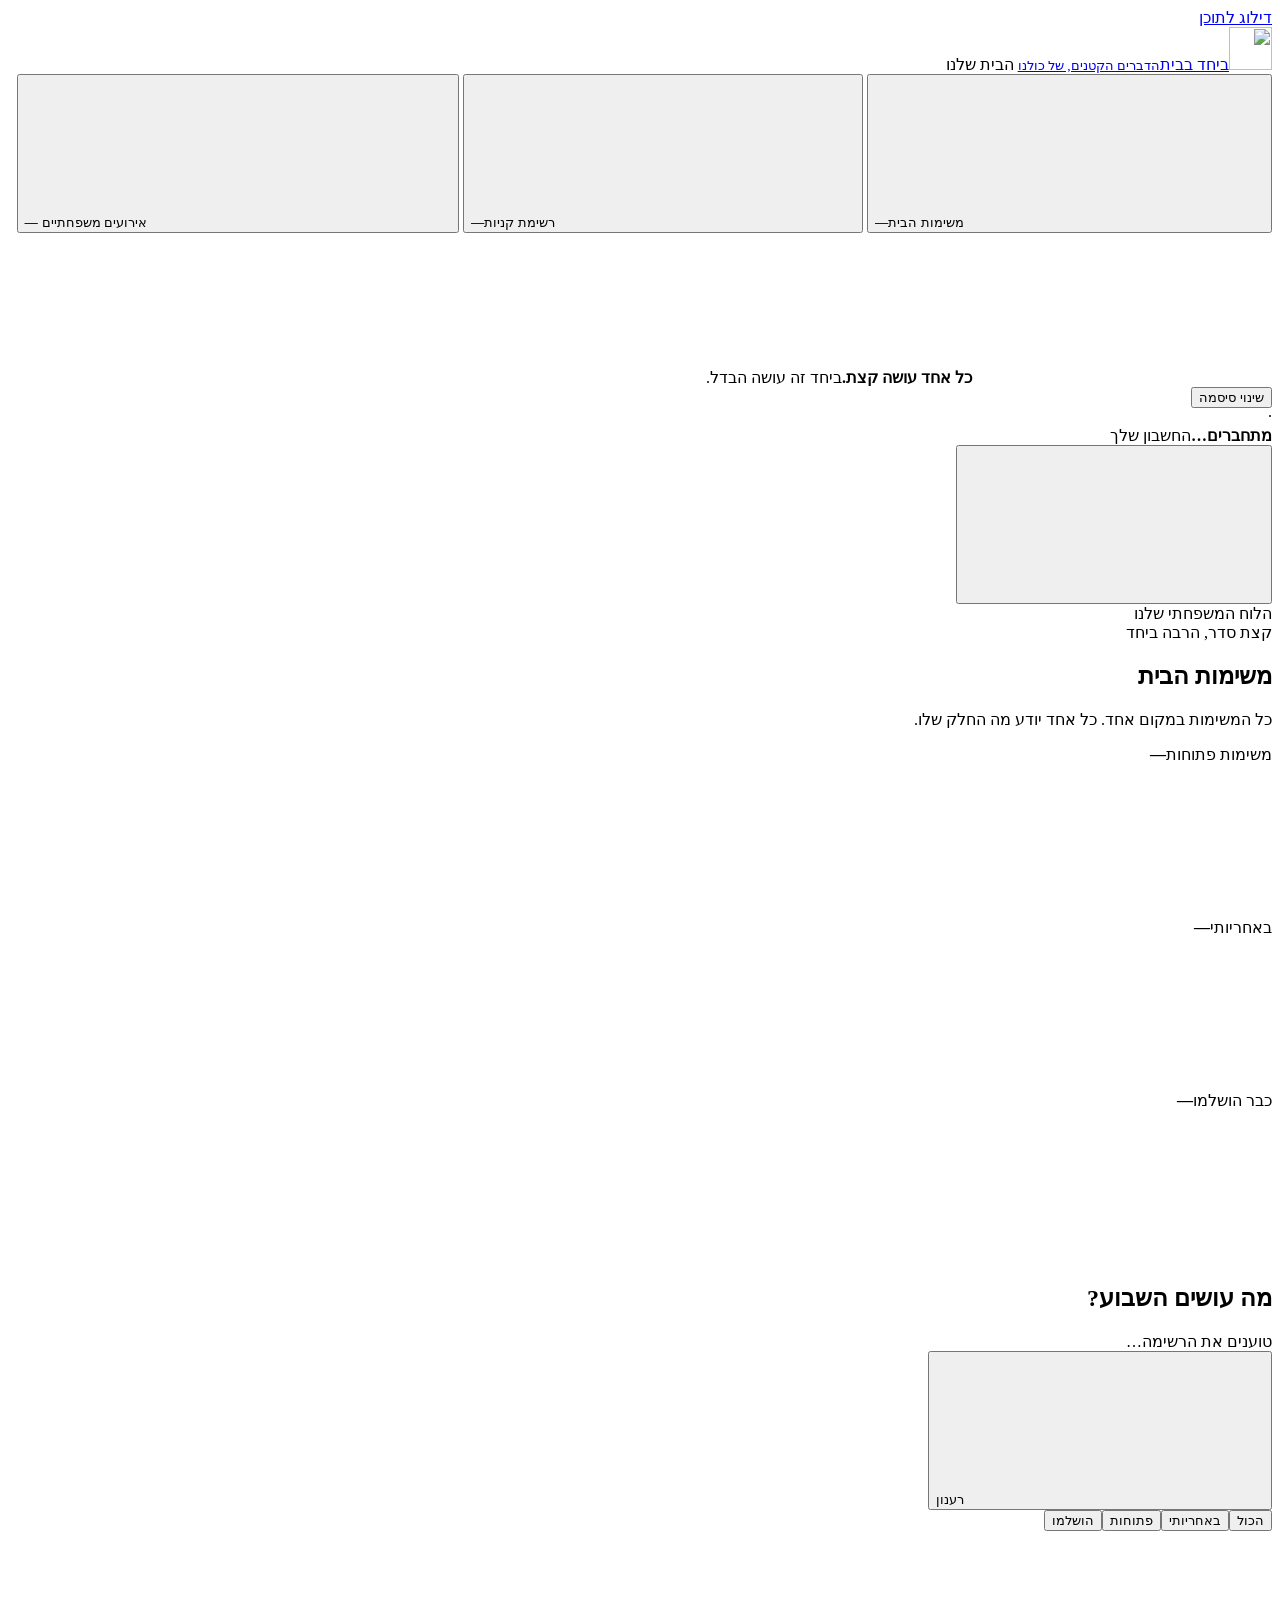
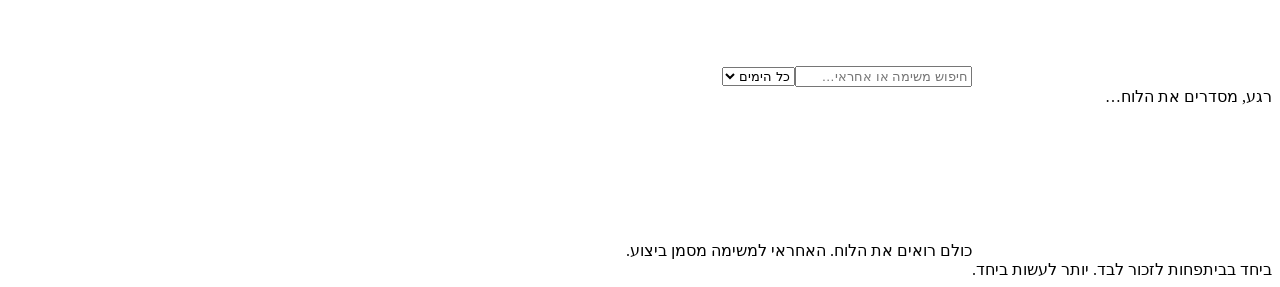
==== src/main/resources/static/index.html @ a6e44666 "add Drivers and fix bug" ====
<!doctype html>
<html lang="he" dir="rtl">

<head>
  <meta charset="utf-8">
  <meta name="viewport" content="width=device-width, initial-scale=1">
  <meta name="theme-color" content="#254c46">
  <title>ביחד בבית · הלוח המשפחתי</title>
  <link rel="icon" href="/assets/favicon.svg" type="image/svg+xml">
  <link rel="stylesheet" href="/assets/styles.css">
  <script src="/assets/app.js" defer></script>
</head>

<body class="app-page">
  <a class="skip-link" href="#mainContent">דילוג לתוכן</a>
  <aside class="sidebar">
    <a class="brand" href="/"><img src="/assets/favicon.svg" width="43" height="43" alt=""><span>ביחד בבית<small>הדברים
          הקטנים, של כולנו</small></span></a>
    <span class="sidebar-label">הבית שלנו</span>
    <nav class="main-nav" aria-label="ניווט ראשי">
      <button class="nav-item active" data-view="tasks" type="button" aria-current="page"><svg class="icon">
          <use href="/assets/icons.svg#tasks"></use>
        </svg><span>משימות הבית</span><span id="navTaskCount" class="nav-count">—</span></button>
      <button class="nav-item" data-view="shopping" type="button"><svg class="icon">
          <use href="/assets/icons.svg#shopping"></use>
        </svg><span>רשימת קניות</span><span id="navShoppingCount" class="nav-count">—</span></button>
      <button class="nav-item" data-view="events" type="button">
        <svg class="icon">
          <use href="/assets/icons.svg#clock"></use>
        </svg>
        <span>אירועים משפחתיים</span>
        <span id="navEventCount" class="nav-count">—</span>
      </button>
      <button id="vehicleNavigation" class="nav-item" data-view="vehicles" type="button" hidden>מי משתמש ברכב</button>
    </nav>
    <div id="adminNavigation" class="admin-navigation" hidden><span class="sidebar-label">ניהול המשפחה</span><button
        id="openMembers" class="nav-item" type="button" aria-label="ניהול בני המשפחה" title="ניהול בני המשפחה"><svg
          class="icon">
          <use href="/assets/icons.svg#users"></use>
        </svg><span>בני המשפחה</span></button></div>
    <div class="sidebar-note"><svg class="icon">
        <use href="/assets/icons.svg#home"></use>
      </svg><strong>כל אחד עושה קצת.</strong><span>ביחד זה עושה הבדל.</span></div>
    <button id="openPassword" class="nav-item" type="button">שינוי סיסמה</button>
    <div class="account-block"><span id="userAvatar" class="avatar">·</span>
      <div class="account-info"><b id="currentUsername">מתחברים…</b><span id="currentRole">החשבון שלך</span></div>
      <button id="logoutButton" class="icon-button" type="button" aria-label="יציאה מהחשבון" title="יציאה מהחשבון"><svg
          class="icon">
          <use href="/assets/icons.svg#logout"></use>
        </svg></button>
    </div>
  </aside>

  <main id="mainContent" class="main-content" tabindex="-1">
    <header class="topbar">
      <div class="topbar-context"><span class="status-dot"></span><span>הלוח המשפחתי שלנו</span></div><time
        id="today"></time>
    </header>
    <section class="page-heading">
      <div><span id="pageEyebrow" class="eyebrow">קצת סדר, הרבה ביחד</span>
        <h1 id="pageTitle">משימות הבית</h1>
        <p id="pageDescription" class="muted">כל המשימות במקום אחד. כל אחד יודע מה החלק שלו.</p>
      </div><button id="primaryAction" class="button button-primary" type="button" hidden><svg class="icon">
          <use href="/assets/icons.svg#plus"></use>
        </svg><span>הוספת משימה</span></button>
    </section>
    <section class="stats-grid" aria-label="סיכום הרשימה">
      <article class="stat-card">
        <div><span id="statLabel1">משימות פתוחות</span><strong id="statValue1">—</strong></div><span
          class="stat-icon sage"><svg class="icon">
            <use id="statIcon1" href="/assets/icons.svg#tasks"></use>
          </svg></span>
      </article>
      <article class="stat-card">
        <div><span id="statLabel2">באחריותי</span><strong id="statValue2">—</strong></div><span
          class="stat-icon peach"><svg class="icon">
            <use id="statIcon2" href="/assets/icons.svg#users"></use>
          </svg></span>
      </article>
      <article class="stat-card">
        <div><span id="statLabel3">כבר הושלמו</span><strong id="statValue3">—</strong></div><span
          class="stat-icon lavender"><svg class="icon">
            <use id="statIcon3" href="/assets/icons.svg#check"></use>
          </svg></span>
      </article>
    </section>
    <p id="pageError" class="notice" role="alert" hidden></p>
    <section class="board" aria-labelledby="boardTitle">
      <div class="board-heading">
        <div>
          <h2 id="boardTitle">מה עושים השבוע?</h2><span id="boardCount" class="muted">טוענים את הרשימה…</span>
        </div><button id="refreshButton" class="button button-quiet" type="button"><svg class="icon">
            <use href="/assets/icons.svg#refresh"></use>
          </svg><span>רענון</span></button>
      </div>
      <div class="board-toolbar">
        <div id="taskFilters" class="segmented-control" aria-label="סינון משימות"><button class="selected"
            data-filter="all" type="button" aria-pressed="true">הכול</button><button data-filter="mine" type="button"
            aria-pressed="false">באחריותי</button><button data-filter="open" type="button"
            aria-pressed="false">פתוחות</button><button data-filter="done" type="button"
            aria-pressed="false">הושלמו</button></div>
        <div class="search-controls"><label class="search-field"><svg class="icon">
              <use href="/assets/icons.svg#search"></use>
            </svg><input id="searchInput" type="search" aria-label="חיפוש ברשימה"
              placeholder="חיפוש משימה או אחראי…"></label><select id="dayFilter" aria-label="סינון לפי יום">
            <option value="all">כל הימים</option>
            <option value="0">ראשון</option>
            <option value="1">שני</option>
            <option value="2">שלישי</option>
            <option value="3">רביעי</option>
            <option value="4">חמישי</option>
            <option value="5">שישי</option>
            <option value="6">שבת</option>
          </select></div>
      </div>
      <section id="vehicleBoard" hidden aria-label="לוח רכבים חודשי">
        <div class="vehicle-toolbar"><label for="vehicleMonth">חודש</label><input id="vehicleMonth" type="month" min="0001-01" max="9999-12"><label for="vehicleSelect">רכב</label><select id="vehicleSelect"></select></div>
        <p id="vehicleEmpty" class="muted" hidden>עדיין אין רכבים. מנהל שהוא נהג יכול להוסיף רכב.</p>
        <div class="vehicle-calendar-scroll"><div id="vehicleCalendar" class="vehicle-calendar"></div></div>
      </section>
      <div id="loadingState" class="loading-state" role="status"><span class="spinner"></span>רגע, מסדרים את הלוח…</div>
      <div id="tableContainer" class="table-container" hidden>
        <table>
          <thead id="tableHead"></thead>
          <tbody id="tableBody"></tbody>
        </table>
      </div>
      <div id="emptyState" class="empty-state" hidden><span class="empty-icon"><svg class="icon">
            <use id="emptyIcon" href="/assets/icons.svg#tasks"></use>
          </svg></span>
        <h3 id="emptyTitle">מתחילים בלוח נקי</h3>
        <p id="emptyDescription" class="muted"></p><button id="emptyAction" class="button button-primary" type="button"
          hidden></button>
      </div>
      <footer class="board-footer"><span id="boardNote"><svg class="icon">
            <use href="/assets/icons.svg#users"></use>
          </svg><span>כולם רואים את הלוח. האחראי למשימה מסמן ביצוע.</span></span><span id="lastSynced"
          class="muted"></span></footer>
    </section>
    <footer class="page-footer"><span>ביחד בבית</span><span>פחות לזכור לבד. יותר לעשות ביחד.</span></footer>
  </main>

  <dialog id="taskDialog" class="form-dialog" aria-labelledby="taskDialogTitle">
    <form id="taskForm" method="post" action="/tasks">
      <div class="dialog-header">
        <div><span class="eyebrow">משימות הבית</span>
          <h2 id="taskDialogTitle">משימה חדשה</h2>
        </div><button class="icon-button" data-close type="button" aria-label="סגירה"><svg class="icon">
            <use href="/assets/icons.svg#close"></use>
          </svg></button>
      </div><input name="id" type="hidden"><label for="taskName">מה צריך לעשות?</label><input id="taskName" name="name"
        maxlength="255" placeholder="למשל, להשקות את העציצים" required>
      <div class="form-grid">
        <div><label for="taskDay">יום בשבוע</label><select id="taskDay" name="day" required>
            <option value="Sunday">ראשון</option>
            <option value="Monday">שני</option>
            <option value="Tuesday">שלישי</option>
            <option value="Wednesday">רביעי</option>
            <option value="Thursday">חמישי</option>
            <option value="Friday">שישי</option>
            <option value="Saturday">שבת</option>
          </select></div>
        <div><label for="taskAssignee">מי אחראי?</label><select id="taskAssignee" name="assigneeId" required></select>
        </div>
      </div><label for="taskDescription">פרטים נוספים <span class="optional">לא חובה</span></label><textarea
        id="taskDescription" name="description" rows="3" maxlength="255"
        placeholder="כל מה שכדאי לדעת על המשימה"></textarea>
      <p class="form-error notice" role="alert" hidden></p>
      <div class="dialog-actions"><button class="button button-primary" type="submit">שמירת המשימה</button><button
          class="button button-secondary" data-close type="button">ביטול</button></div>
    </form>
  </dialog>

  <dialog id="shoppingDialog" class="form-dialog" aria-labelledby="shoppingDialogTitle">
    <form id="shoppingForm" method="post" action="/shopping-items">
      <div class="dialog-header">
        <div><span class="eyebrow">רשימת הקניות</span>
          <h2 id="shoppingDialogTitle">מה חסר בבית?</h2>
        </div><button class="icon-button" data-close type="button" aria-label="סגירה"><svg class="icon">
            <use href="/assets/icons.svg#close"></use>
          </svg></button>
      </div><input name="id" type="hidden"><label for="productName">שם המוצר</label><input id="productName"
        name="productName" maxlength="255" placeholder="למשל, חלב או עגבניות" required><label for="productQuantity">כמות
        יחידות</label><input id="productQuantity" class="quantity-input" name="quantity" type="number" min="1"
        max="2147483647" step="1" value="1" required>
      <p class="field-help">תאריך העדכון נקבע אוטומטית בשמירה. מוצר שלא עודכן במשך שבוע יוסר בניקוי היומי.</p>
      <p class="form-error notice" role="alert" hidden></p>
      <div class="dialog-actions"><button class="button button-primary" type="submit">שמירה ברשימה</button><button
          class="button button-secondary" data-close type="button">ביטול</button></div>
    </form>
  </dialog>

  <dialog id="eventDialog" class="form-dialog" aria-labelledby="eventDialogTitle">

    <form id="eventForm" method="post" action="/events">
      <div class="dialog-header">
        <div>
          <span class="eyebrow">אירועים משפחתיים</span>
          <h2 id="eventDialogTitle">אירוע חדש</h2>
        </div>

        <button class="icon-button" data-close type="button" aria-label="סגירה">
          <svg class="icon">
            <use href="/assets/icons.svg#close"></use>
          </svg>
        </button>
      </div>

      <input name="id" type="hidden">

      <label for="eventDescription">מה האירוע?</label>
      <input id="eventDescription" name="description" maxlength="255" placeholder="למשל, ארוחת ערב משפחתית" required>

      <label for="eventDate">תאריך האירוע</label>
      <input id="eventDate" name="eventDate" type="date" required>

      <fieldset>
        <legend>מי מוזמן?</legend>
        <div id="eventInvitees"></div>
      </fieldset>

      <p class="form-error notice" role="alert" hidden></p>

      <div class="dialog-actions">
        <button class="button button-primary" type="submit">
          שמירת האירוע
        </button>
        <button class="button button-secondary" data-close type="button">
          ביטול
        </button>
      </div>
    </form>
  </dialog>

  <dialog id="passwordDialog" class="form-dialog" aria-labelledby="passwordDialogTitle">
    <form id="passwordForm">
      <h2 id="passwordDialogTitle">שינוי הסיסמה שלי</h2>
      <label for="currentPassword">סיסמה נוכחית</label><input id="currentPassword" type="password" autocomplete="current-password" maxlength="72" required>
      <label for="newPassword">סיסמה חדשה</label><input id="newPassword" type="password" autocomplete="new-password" minlength="8" maxlength="72" required>
      <label for="confirmPassword">אימות הסיסמה החדשה</label><input id="confirmPassword" type="password" autocomplete="new-password" minlength="8" maxlength="72" required>
      <p class="field-help">לפחות 8 תווים. לאחר השינוי יש להתחבר מחדש בכל המכשירים.</p>
      <p class="form-error notice" role="alert" hidden></p>
      <div class="dialog-actions"><button class="button button-primary" type="submit">שמירת סיסמה</button><button class="button button-secondary" type="button" data-close>ביטול</button></div>
    </form>
  </dialog>
  <dialog id="memberDialog" class="form-dialog" aria-labelledby="memberDialogTitle">
    <form id="memberForm" method="post" action="/members">
      <div class="dialog-header">
        <div><span class="eyebrow">ניהול המשפחה</span>
          <h2 id="memberDialogTitle">בני המשפחה</h2>
        </div><button class="icon-button" data-close type="button" aria-label="סגירה"><svg class="icon">
            <use href="/assets/icons.svg#close"></use>
          </svg></button>
      </div>
      <div id="membersList" class="members-list" aria-label="חשבונות המשפחה"></div>
      <div class="form-section-title">הוספת בן או בת משפחה</div><label for="memberUsername">שם משתמש</label><input
        id="memberUsername" name="username" dir="ltr" autocomplete="off" pattern="[A-Za-z0-9_]{3,30}" minlength="3"
        maxlength="30" placeholder="למשל, daniel" required>
      <p class="field-help">3–30 אותיות באנגלית, ספרות או קו תחתון.</p><label for="memberPassword">סיסמה
        התחלתית</label><input id="memberPassword" name="password" type="password" autocomplete="new-password"
        minlength="8" maxlength="72" required>
      <label class="driver-option"><input id="memberDriver" type="checkbox"> נהג / נהגת</label>
      <p class="field-help">לפחות 8 תווים. החשבון החדש יוכל לצפות במשימות, לסמן את המשימות שלו ולנהל קניות.</p>
      <p class="form-error notice" role="alert" hidden></p>
      <div class="dialog-actions"><button class="button button-primary" type="submit">יצירת חשבון</button><button
          class="button button-secondary" data-close type="button">סגירה</button></div>
    </form>
  </dialog>

  <dialog id="vehicleDialog" class="form-dialog" aria-labelledby="vehicleDialogTitle">
    <form id="vehicleForm"><h2 id="vehicleDialogTitle">הוספת רכב</h2><label for="vehicleName">שם הרכב / מספר רישוי</label><input id="vehicleName" maxlength="100" required><p class="form-error notice" role="alert" hidden></p><div class="dialog-actions"><button class="button button-primary" type="submit">שמירה</button><button class="button button-secondary" type="button" data-close>ביטול</button></div></form>
  </dialog>
  <dialog id="confirmDialog" class="form-dialog confirm-dialog" aria-labelledby="confirmTitle">
    <form id="confirmForm" method="dialog">
      <div class="dialog-header">
        <h2 id="confirmTitle">למחוק מהרשימה?</h2><button class="icon-button" data-close type="button"
          aria-label="סגירה"><svg class="icon">
            <use href="/assets/icons.svg#close"></use>
          </svg></button>
      </div>
      <p id="confirmDescription" class="muted"></p>
      <p class="form-error notice" role="alert" hidden></p>
      <div class="dialog-actions"><button class="button button-danger" type="submit">כן, למחוק</button><button
          class="button button-secondary" data-close type="button">להשאיר ברשימה</button></div>
    </form>
  </dialog>
  <div id="toast" class="toast" role="status" aria-live="polite" hidden></div>
</body>

</html>
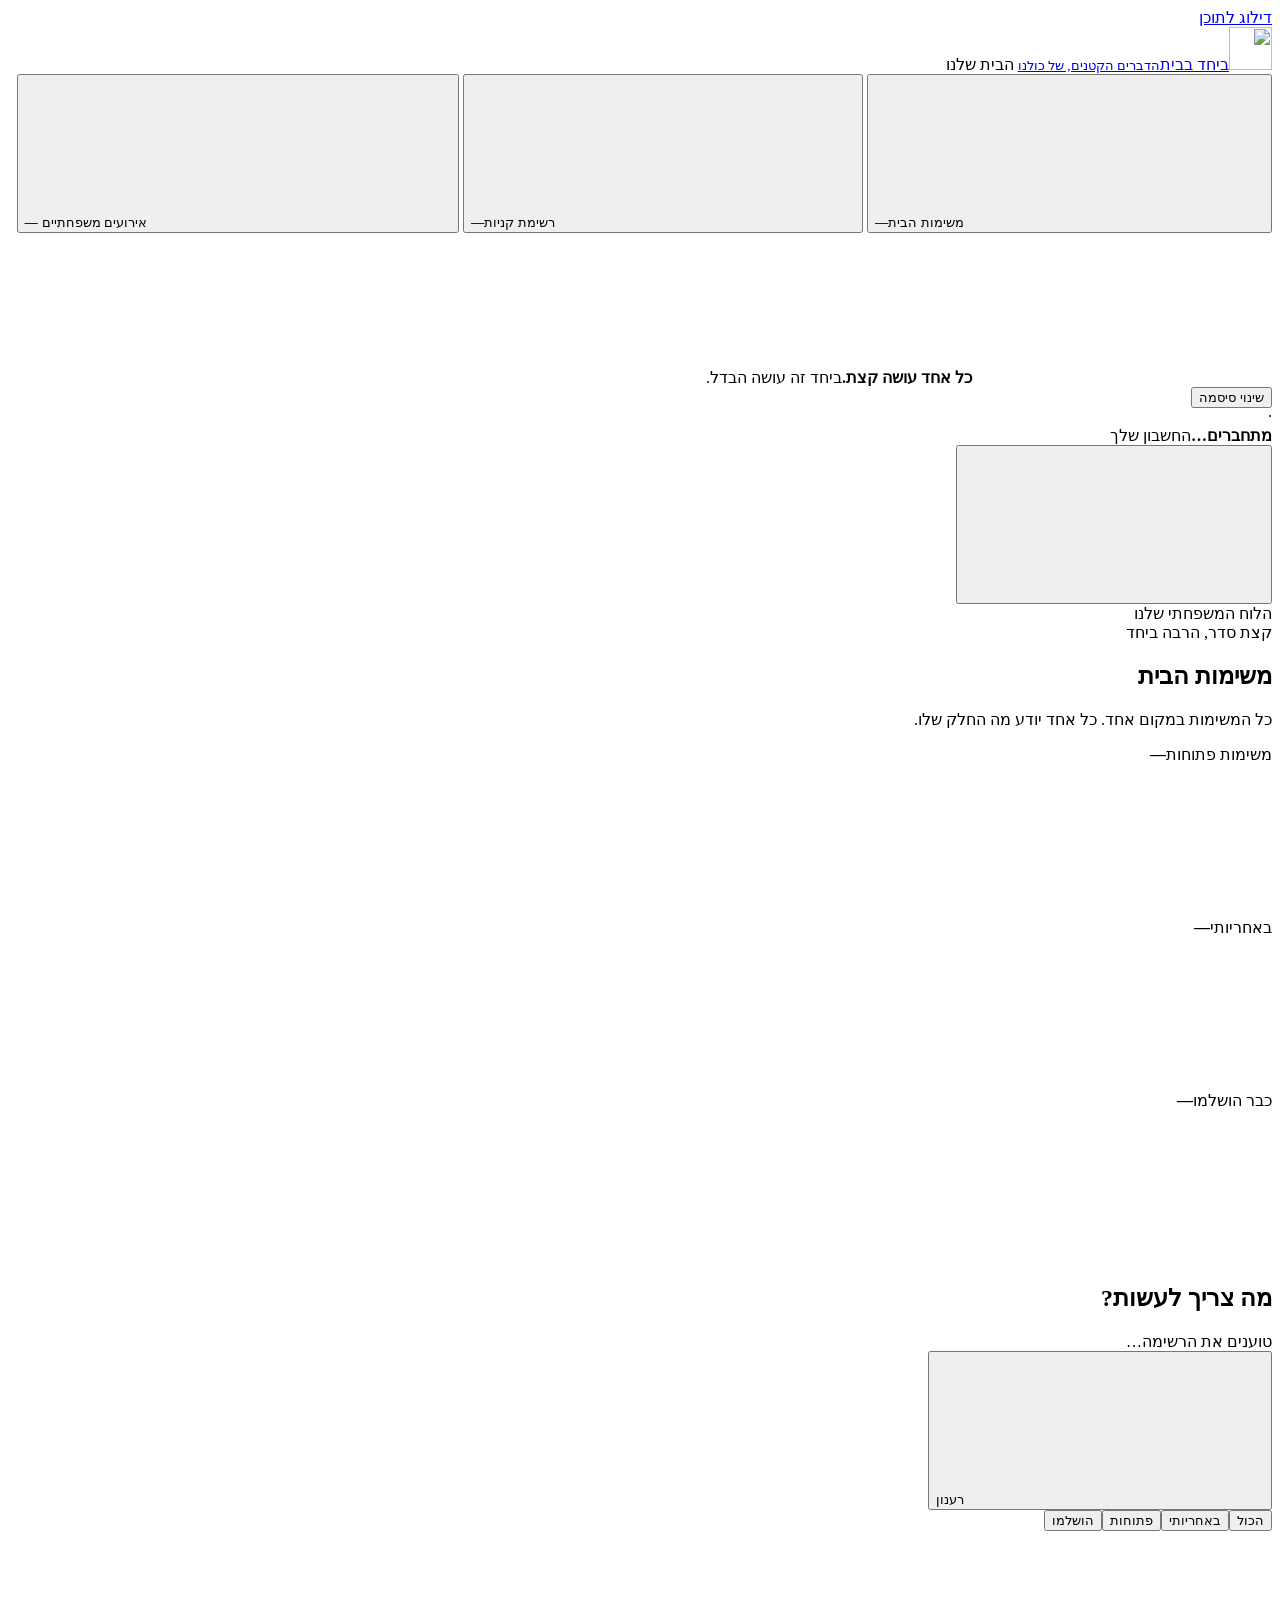
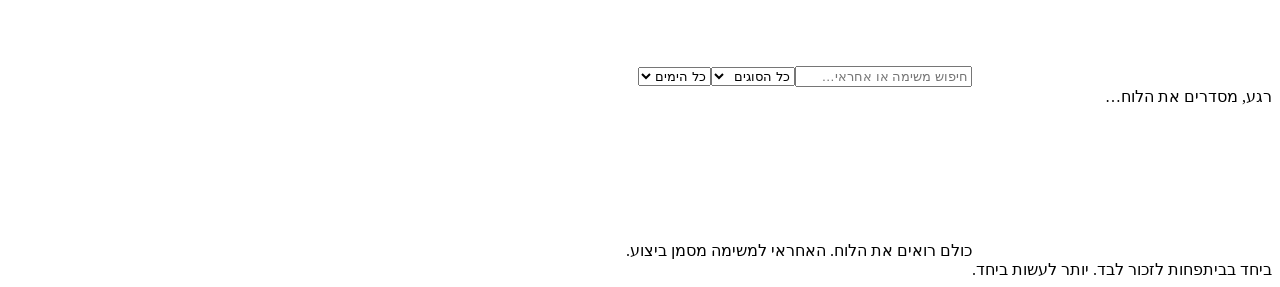
==== commit fbbc605d: "add weekly task" ====
--- a/src/main/resources/static/index.html
+++ b/src/main/resources/static/index.html
@@ -84,11 +84,17 @@
           </svg></span>
       </article>
     </section>
+    <section id="weeklyTaskPanel" class="weekly-task-panel" aria-labelledby="weeklyTaskTitle" hidden>
+      <div class="weekly-task-heading"><div><span class="eyebrow">כל משימה קטנה עושה הבדל</span><h2 id="weeklyTaskTitle">אלופי השבוע בבית</h2><p id="weeklyTaskDates" class="muted"></p></div><span class="weekly-total" id="weeklyTaskTotal"></span></div>
+      <p id="weeklyTaskMessage" class="weekly-task-message" role="status"></p>
+      <div class="weekly-chart-scroll" tabindex="0" role="region" aria-label="גרף עמודות: משימות שהושלמו השבוע לכל בן משפחה"><ul id="weeklyTaskChart" class="weekly-task-chart"></ul></div>
+      <p class="weekly-task-note">ראשון עד שבת · לפי שעון ישראל · גביע לכל המובילים בשוויון</p>
+    </section>
     <p id="pageError" class="notice" role="alert" hidden></p>
     <section class="board" aria-labelledby="boardTitle">
       <div class="board-heading">
         <div>
-          <h2 id="boardTitle">מה עושים השבוע?</h2><span id="boardCount" class="muted">טוענים את הרשימה…</span>
+          <h2 id="boardTitle">מה צריך לעשות?</h2><span id="boardCount" class="muted">טוענים את הרשימה…</span>
         </div><button id="refreshButton" class="button button-quiet" type="button"><svg class="icon">
             <use href="/assets/icons.svg#refresh"></use>
           </svg><span>רענון</span></button>
@@ -102,7 +108,11 @@
         <div class="search-controls"><label class="search-field"><svg class="icon">
               <use href="/assets/icons.svg#search"></use>
             </svg><input id="searchInput" type="search" aria-label="חיפוש ברשימה"
-              placeholder="חיפוש משימה או אחראי…"></label><select id="dayFilter" aria-label="סינון לפי יום">
+              placeholder="חיפוש משימה או אחראי…"></label><select id="taskTypeFilter" aria-label="סינון לפי סוג משימה">
+            <option value="all">כל הסוגים</option>
+            <option value="ONETIME">חד־פעמיות</option>
+            <option value="WEEKLY">שבועיות</option>
+          </select><select id="dayFilter" aria-label="סינון לפי יום">
             <option value="all">כל הימים</option>
             <option value="0">ראשון</option>
             <option value="1">שני</option>
@@ -115,6 +125,7 @@
       </div>
       <section id="vehicleBoard" hidden aria-label="לוח רכבים חודשי">
         <div class="vehicle-toolbar"><label for="vehicleMonth">חודש</label><input id="vehicleMonth" type="month" min="0001-01" max="9999-12"><label for="vehicleSelect">רכב</label><select id="vehicleSelect"></select></div>
+        <div class="vehicle-admin-actions"><button id="deleteVehicle" class="button button-danger" type="button" hidden>מחיקת הרכב הנבחר</button></div>
         <p id="vehicleEmpty" class="muted" hidden>עדיין אין רכבים. מנהל שהוא נהג יכול להוסיף רכב.</p>
         <div class="vehicle-calendar-scroll"><div id="vehicleCalendar" class="vehicle-calendar"></div></div>
       </section>
@@ -143,31 +154,48 @@
   <dialog id="taskDialog" class="form-dialog" aria-labelledby="taskDialogTitle">
     <form id="taskForm" method="post" action="/tasks">
       <div class="dialog-header">
-        <div><span class="eyebrow">משימות הבית</span>
-          <h2 id="taskDialogTitle">משימה חדשה</h2>
-        </div><button class="icon-button" data-close type="button" aria-label="סגירה"><svg class="icon">
-            <use href="/assets/icons.svg#close"></use>
-          </svg></button>
-      </div><input name="id" type="hidden"><label for="taskName">מה צריך לעשות?</label><input id="taskName" name="name"
-        maxlength="255" placeholder="למשל, להשקות את העציצים" required>
+        <div><span class="eyebrow">משימות הבית</span><h2 id="taskDialogTitle">משימה חדשה</h2></div>
+        <button class="icon-button" data-close type="button" aria-label="סגירה"><svg class="icon"><use href="/assets/icons.svg#close"></use></svg></button>
+      </div>
+      <input name="id" type="hidden">
+      <label for="taskName">מה צריך לעשות?</label>
+      <input id="taskName" name="name" maxlength="255" placeholder="למשל, להשקות את העציצים" required>
+      <label for="taskType">סוג המשימה</label>
+      <select id="taskType" name="type" aria-describedby="taskTypeHelp" required>
+        <option value="ONETIME">חד־פעמית — לתאריך מסוים</option>
+        <option value="WEEKLY">שבועית — חוזרת בכל שבוע</option>
+      </select>
+      <p id="taskTypeHelp" class="field-help">חד־פעמית לתאריך מסוים, או משימה שחוזרת ביום קבוע בכל שבוע.</p>
       <div class="form-grid">
-        <div><label for="taskDay">יום בשבוע</label><select id="taskDay" name="day" required>
-            <option value="Sunday">ראשון</option>
-            <option value="Monday">שני</option>
-            <option value="Tuesday">שלישי</option>
-            <option value="Wednesday">רביעי</option>
-            <option value="Thursday">חמישי</option>
-            <option value="Friday">שישי</option>
-            <option value="Saturday">שבת</option>
-          </select></div>
-        <div><label for="taskAssignee">מי אחראי?</label><select id="taskAssignee" name="assigneeId" required></select>
+        <div id="taskDateField">
+          <label for="taskDate">תאריך לביצוע</label>
+          <input id="taskDate" name="taskDate" type="date" required>
         </div>
-      </div><label for="taskDescription">פרטים נוספים <span class="optional">לא חובה</span></label><textarea
-        id="taskDescription" name="description" rows="3" maxlength="255"
-        placeholder="כל מה שכדאי לדעת על המשימה"></textarea>
-      <p class="form-error notice" role="alert" hidden></p>
-      <div class="dialog-actions"><button class="button button-primary" type="submit">שמירת המשימה</button><button
-          class="button button-secondary" data-close type="button">ביטול</button></div>
+        <div id="taskDayField" hidden>
+          <label for="taskDay">באיזה יום בכל שבוע?</label>
+          <select id="taskDay" name="day" disabled>
+            <option value="SUNDAY">ראשון</option>
+            <option value="MONDAY">שני</option>
+            <option value="TUESDAY">שלישי</option>
+            <option value="WEDNESDAY">רביעי</option>
+            <option value="THURSDAY">חמישי</option>
+            <option value="FRIDAY">שישי</option>
+            <option value="SATURDAY">שבת</option>
+          </select>
+        </div>
+        <div>
+          <label for="taskAssignee">מי אחראי?</label>
+          <select id="taskAssignee" name="assigneeId" aria-describedby="taskAssigneeHelp" required></select>
+          <p id="taskAssigneeHelp" class="field-help" hidden>פרטי האחראי הנוכחי אינם זמינים. בחרו אחראי לפני השמירה.</p>
+        </div>
+      </div>
+      <label for="taskDescription">פרטים נוספים <span class="optional">לא חובה</span></label>
+      <textarea id="taskDescription" name="description" rows="3" maxlength="255" placeholder="כל מה שכדאי לדעת על המשימה"></textarea>
+      <p class="form-error notice" role="alert" hidden></p>
+      <div class="dialog-actions">
+        <button class="button button-primary" type="submit">שמירת המשימה</button>
+        <button class="button button-secondary" data-close type="button">ביטול</button>
+      </div>
     </form>
   </dialog>
 
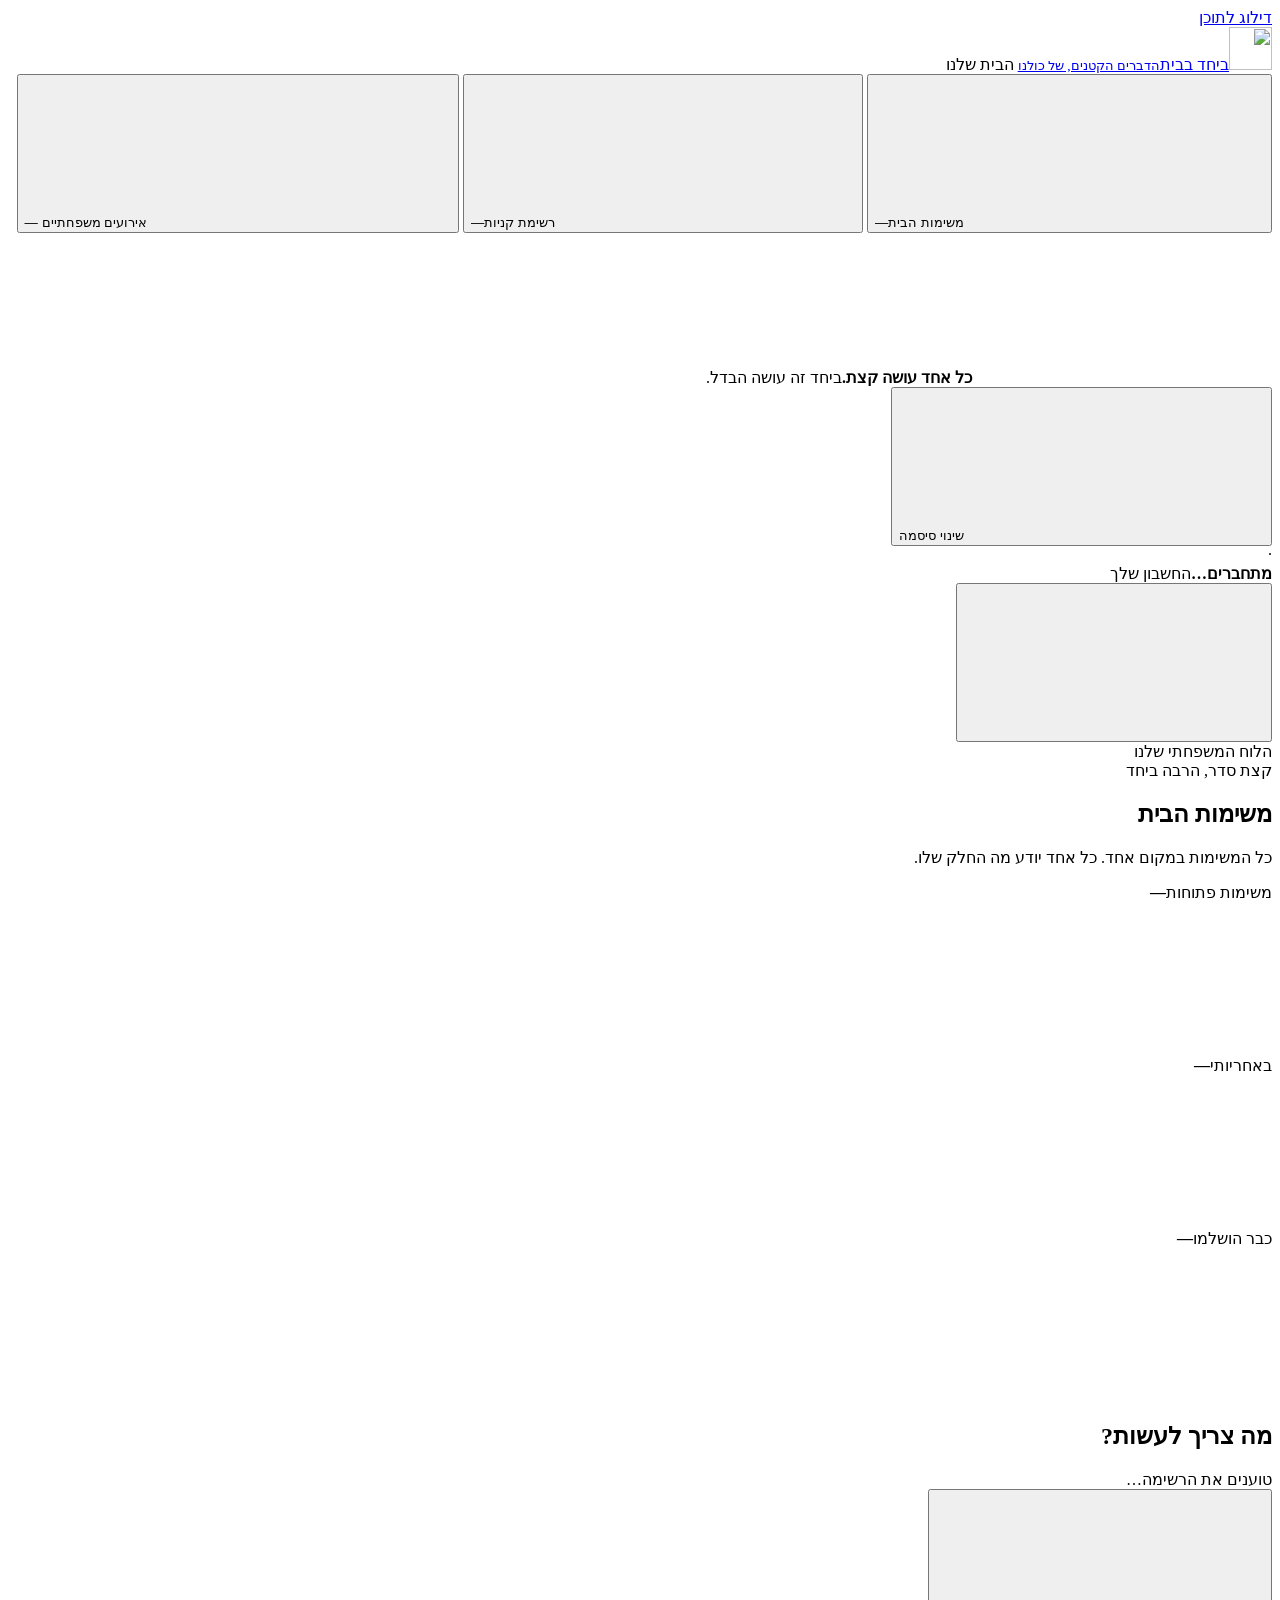
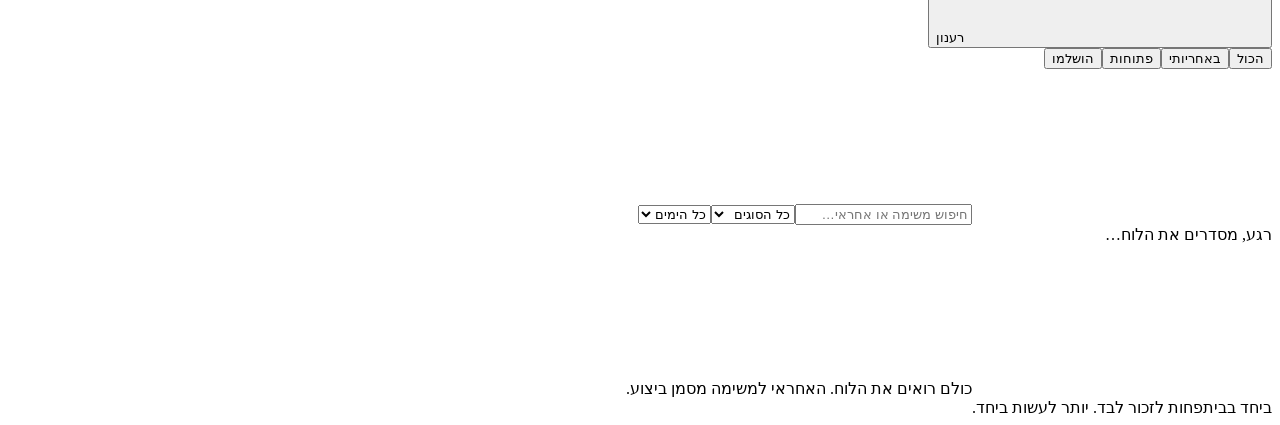
==== commit ab2ef229: "refactor(frontend): split browser UI into ES modules and add JS tests" ====
--- a/src/main/resources/static/index.html
+++ b/src/main/resources/static/index.html
@@ -8,7 +8,7 @@
   <title>ביחד בבית · הלוח המשפחתי</title>
   <link rel="icon" href="/assets/favicon.svg" type="image/svg+xml">
   <link rel="stylesheet" href="/assets/styles.css">
-  <script src="/assets/app.js" defer></script>
+  <script type="module" src="/assets/app.js"></script>
 </head>
 
 <body class="app-page">
@@ -26,12 +26,14 @@
         </svg><span>רשימת קניות</span><span id="navShoppingCount" class="nav-count">—</span></button>
       <button class="nav-item" data-view="events" type="button">
         <svg class="icon">
-          <use href="/assets/icons.svg#clock"></use>
+          <use href="/assets/icons.svg#calendar"></use>
         </svg>
         <span>אירועים משפחתיים</span>
         <span id="navEventCount" class="nav-count">—</span>
       </button>
-      <button id="vehicleNavigation" class="nav-item" data-view="vehicles" type="button" hidden>מי משתמש ברכב</button>
+      <button id="vehicleNavigation" class="nav-item" data-view="vehicles" type="button" hidden><svg class="icon">
+          <use href="/assets/icons.svg#car"></use>
+        </svg><span>מי משתמש ברכב</span></button>
     </nav>
     <div id="adminNavigation" class="admin-navigation" hidden><span class="sidebar-label">ניהול המשפחה</span><button
         id="openMembers" class="nav-item" type="button" aria-label="ניהול בני המשפחה" title="ניהול בני המשפחה"><svg
@@ -41,7 +43,9 @@
     <div class="sidebar-note"><svg class="icon">
         <use href="/assets/icons.svg#home"></use>
       </svg><strong>כל אחד עושה קצת.</strong><span>ביחד זה עושה הבדל.</span></div>
-    <button id="openPassword" class="nav-item" type="button">שינוי סיסמה</button>
+    <button id="openPassword" class="nav-item" type="button"><svg class="icon">
+        <use href="/assets/icons.svg#key"></use>
+      </svg><span>שינוי סיסמה</span></button>
     <div class="account-block"><span id="userAvatar" class="avatar">·</span>
       <div class="account-info"><b id="currentUsername">מתחברים…</b><span id="currentRole">החשבון שלך</span></div>
       <button id="logoutButton" class="icon-button" type="button" aria-label="יציאה מהחשבון" title="יציאה מהחשבון"><svg
@@ -89,6 +93,27 @@
       <p id="weeklyTaskMessage" class="weekly-task-message" role="status"></p>
       <div class="weekly-chart-scroll" tabindex="0" role="region" aria-label="גרף עמודות: משימות שהושלמו השבוע לכל בן משפחה"><ul id="weeklyTaskChart" class="weekly-task-chart"></ul></div>
       <p class="weekly-task-note">ראשון עד שבת · לפי שעון ישראל · גביע לכל המובילים בשוויון</p>
+    </section>
+    <section id="weeklySchedulePanel" class="weekly-schedule-panel" aria-labelledby="weeklyScheduleTitle" hidden>
+      <div class="weekly-schedule-heading">
+        <div>
+          <span class="eyebrow">מבט שבועי על הבית</span>
+          <h2 id="weeklyScheduleTitle">משימות השבוע לפי בני הבית</h2>
+          <p id="weeklyScheduleDates" class="muted"></p>
+        </div>
+        <div class="weekly-schedule-legend" aria-label="מקרא סוגי משימות">
+          <span class="legend-chip recurring">חוזרת</span>
+          <span class="legend-chip onetime">חד־פעמית</span>
+          <span class="legend-chip done">הושלמה</span>
+        </div>
+      </div>
+      <div id="weeklyScheduleScroll" class="weekly-schedule-scroll" tabindex="0" role="region" aria-label="טבלת משימות שבועית לפי ימים ובני בית">
+        <table class="weekly-schedule-table">
+          <thead id="weeklyScheduleHead"></thead>
+          <tbody id="weeklyScheduleBody"></tbody>
+        </table>
+      </div>
+      <p id="weeklyScheduleEmpty" class="muted weekly-schedule-empty" hidden>אין משימות משובצות לשבוע הנוכחי.</p>
     </section>
     <p id="pageError" class="notice" role="alert" hidden></p>
     <section class="board" aria-labelledby="boardTitle">
@@ -121,11 +146,32 @@
             <option value="4">חמישי</option>
             <option value="5">שישי</option>
             <option value="6">שבת</option>
-          </select></div>
+          </select><button id="clearFiltersButton" class="button button-quiet clear-filters-button" type="button" hidden>ניקוי סינון</button></div>
       </div>
       <section id="vehicleBoard" hidden aria-label="לוח רכבים חודשי">
-        <div class="vehicle-toolbar"><label for="vehicleMonth">חודש</label><input id="vehicleMonth" type="month" min="0001-01" max="9999-12"><label for="vehicleSelect">רכב</label><select id="vehicleSelect"></select></div>
-        <div class="vehicle-admin-actions"><button id="deleteVehicle" class="button button-danger" type="button" hidden>מחיקת הרכב הנבחר</button></div>
+        <div class="vehicle-toolbar">
+          <div class="vehicle-month-group">
+            <label for="vehicleMonth">חודש</label>
+            <div class="vehicle-month-nav">
+              <button id="vehiclePrevMonth" class="icon-button" type="button" aria-label="חודש קודם" title="חודש קודם"><svg class="icon"><use href="/assets/icons.svg#chevron-right"></use></svg></button>
+              <input id="vehicleMonth" type="month" min="0001-01" max="9999-12">
+              <button id="vehicleNextMonth" class="icon-button" type="button" aria-label="חודש הבא" title="חודש הבא"><svg class="icon"><use href="/assets/icons.svg#chevron-left"></use></svg></button>
+              <button id="vehicleTodayMonth" class="button button-secondary button-compact" type="button">החודש</button>
+            </div>
+          </div>
+          <div class="vehicle-select-group">
+            <label for="vehicleSelect">רכב</label>
+            <select id="vehicleSelect"></select>
+          </div>
+        </div>
+        <div class="vehicle-meta-bar">
+          <div class="vehicle-legend" aria-label="מקרא משבצות">
+            <span class="legend-item"><span class="legend-swatch free" aria-hidden="true"></span>פנוי</span>
+            <span class="legend-item"><span class="legend-swatch mine" aria-hidden="true"></span>הזמנה שלי</span>
+            <span class="legend-item"><span class="legend-swatch booked" aria-hidden="true"></span>מוזמן ע״י אחר</span>
+          </div>
+          <div class="vehicle-admin-actions"><button id="deleteVehicle" class="button button-danger" type="button" hidden>מחיקת הרכב הנבחר</button></div>
+        </div>
         <p id="vehicleEmpty" class="muted" hidden>עדיין אין רכבים. מנהל שהוא נהג יכול להוסיף רכב.</p>
         <div class="vehicle-calendar-scroll"><div id="vehicleCalendar" class="vehicle-calendar"></div></div>
       </section>
@@ -244,6 +290,10 @@
 
       <fieldset>
         <legend>מי מוזמן?</legend>
+        <div class="invitee-actions">
+          <button id="selectAllInvitees" class="text-button" type="button">בחירת כולם</button>
+          <button id="clearAllInvitees" class="text-button" type="button">ניקוי בחירה</button>
+        </div>
         <div id="eventInvitees"></div>
       </fieldset>
 
@@ -262,7 +312,10 @@
 
   <dialog id="passwordDialog" class="form-dialog" aria-labelledby="passwordDialogTitle">
     <form id="passwordForm">
-      <h2 id="passwordDialogTitle">שינוי הסיסמה שלי</h2>
+      <div class="dialog-header">
+        <div><span class="eyebrow">אבטחת החשבון</span><h2 id="passwordDialogTitle">שינוי הסיסמה שלי</h2></div>
+        <button class="icon-button" data-close type="button" aria-label="סגירה"><svg class="icon"><use href="/assets/icons.svg#close"></use></svg></button>
+      </div>
       <label for="currentPassword">סיסמה נוכחית</label><input id="currentPassword" type="password" autocomplete="current-password" maxlength="72" required>
       <label for="newPassword">סיסמה חדשה</label><input id="newPassword" type="password" autocomplete="new-password" minlength="8" maxlength="72" required>
       <label for="confirmPassword">אימות הסיסמה החדשה</label><input id="confirmPassword" type="password" autocomplete="new-password" minlength="8" maxlength="72" required>
@@ -288,6 +341,7 @@
         התחלתית</label><input id="memberPassword" name="password" type="password" autocomplete="new-password"
         minlength="8" maxlength="72" required>
       <label class="driver-option"><input id="memberDriver" type="checkbox"> נהג / נהגת</label>
+      <label class="driver-option"><input id="memberTaskManager" type="checkbox"> אחראי / אחראית משימות</label>
       <p class="field-help">לפחות 8 תווים. החשבון החדש יוכל לצפות במשימות, לסמן את המשימות שלו ולנהל קניות.</p>
       <p class="form-error notice" role="alert" hidden></p>
       <div class="dialog-actions"><button class="button button-primary" type="submit">יצירת חשבון</button><button
@@ -296,7 +350,13 @@
   </dialog>
 
   <dialog id="vehicleDialog" class="form-dialog" aria-labelledby="vehicleDialogTitle">
-    <form id="vehicleForm"><h2 id="vehicleDialogTitle">הוספת רכב</h2><label for="vehicleName">שם הרכב / מספר רישוי</label><input id="vehicleName" maxlength="100" required><p class="form-error notice" role="alert" hidden></p><div class="dialog-actions"><button class="button button-primary" type="submit">שמירה</button><button class="button button-secondary" type="button" data-close>ביטול</button></div></form>
+    <form id="vehicleForm">
+      <div class="dialog-header">
+        <div><span class="eyebrow">רכבים משפחתיים</span><h2 id="vehicleDialogTitle">הוספת רכב</h2></div>
+        <button class="icon-button" data-close type="button" aria-label="סגירה"><svg class="icon"><use href="/assets/icons.svg#close"></use></svg></button>
+      </div>
+      <label for="vehicleName">שם הרכב / מספר רישוי</label><input id="vehicleName" maxlength="100" required><p class="form-error notice" role="alert" hidden></p><div class="dialog-actions"><button class="button button-primary" type="submit">שמירה</button><button class="button button-secondary" type="button" data-close>ביטול</button></div>
+    </form>
   </dialog>
   <dialog id="confirmDialog" class="form-dialog confirm-dialog" aria-labelledby="confirmTitle">
     <form id="confirmForm" method="dialog">
